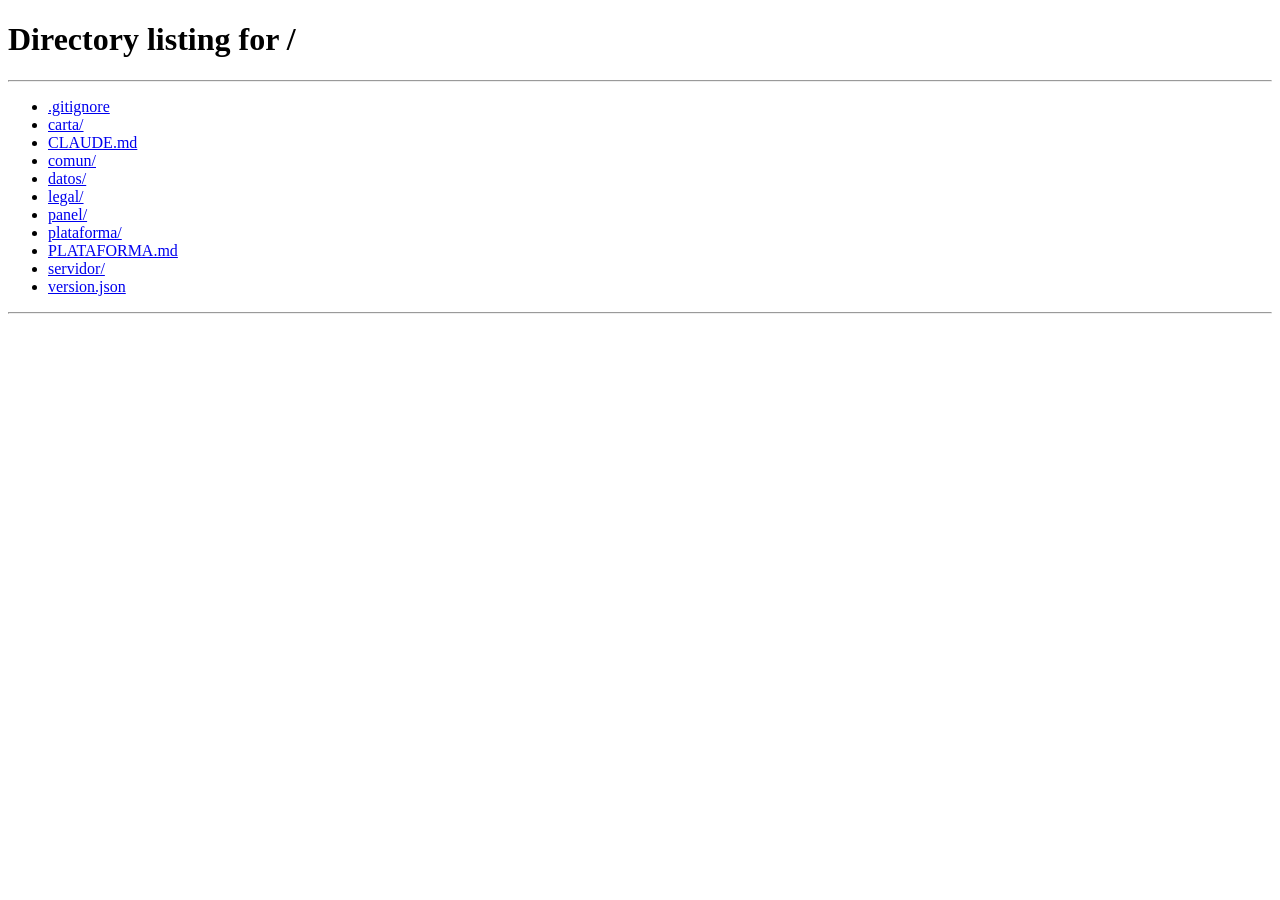
==== carta/index.html @ 71f80a1b "Carta v30: otra ronda, alérgenos, lo más pedido, carta según la hora, bienvenida y raciones Entrega " ====
<!DOCTYPE html>
<html lang="es">
<head>
<meta charset="UTF-8">
<script>
/* Sin el nombre del bar en el enlace (?bar=…) no se abre ninguna carta: se va a la página de MultiBar ("escanea el QR de tu mesa"). */
(function(){ try { var b = (new URLSearchParams(location.search).get('bar') || '').trim().toLowerCase();
  if(!/^[a-z0-9][a-z0-9-]{1,39}$/.test(b)) location.replace('../'); } catch(e) {} })();
</script>
<script>
/* Siempre la última versión: GitHub Pages deja la página guardada en el
   móvil hasta ~10 min. Al abrir, se pregunta (sin caché) qué versión hay
   publicada en version.json; si es más nueva que esta, se recarga sola
   con ?v=N (otra dirección, así que llega la nueva). Al publicar una
   versión: subir VERSION_WEB aquí, en carta/ y panel/, los ?v= de los
   archivos y el número de version.json. */
var VERSION_WEB = 30;
(function(){ try {
  fetch('../version.json?t=' + Date.now(), { cache: 'no-store' })
    .then(function(r){ return r.ok ? r.json() : null; })
    .then(function(j){
      if(!j || !(Number(j.version) > VERSION_WEB)) return;
      var u = new URL(location.href);
      if(u.searchParams.get('v') === String(j.version)) return; // ya se intentó: no dar vueltas
      u.searchParams.set('v', String(j.version));
      location.replace(u.href);
    }).catch(function(){ /* sin conexión: se sigue con esta */ });
} catch(e) {} })();
</script>
<meta name="viewport" content="width=device-width, initial-scale=1.0, maximum-scale=1">
<meta name="theme-color" content="#22262E" data-bar>
<meta name="apple-mobile-web-app-capable" content="yes">
<meta name="mobile-web-app-capable" content="yes">
<meta name="apple-mobile-web-app-status-bar-style" content="default">
<meta name="apple-mobile-web-app-title" content="Carta" data-bar>

<!-- Aspecto del bar (colores, fuentes, logo, icono y textos): sale de sus
     ajustes en la base (ver comun/aspecto.js). Se pinta ya con lo que se
     recordó la última vez; si es la primera, la carta espera a saberlo
     para no enseñar un momento colores que no son del bar. El icono y el
     nombre para instalar la carta en el móvil también son de cada bar. -->
<script src="../comun/aspecto.js?v=30"></script>
<script>
(function(){
  var info = null;
  try { var b = (new URLSearchParams(location.search).get('bar') || '').trim().toLowerCase(); info = JSON.parse(localStorage.getItem('bar.' + b)); } catch(e) {}
  if(info && info.nombre && info._v === 2) Aspecto.aplicar(info, { instalable: true }); else Aspecto.esperar();
})();
</script>

<title>Carta digital</title>
<link rel="stylesheet" href="../comun/estilos.css?v=30">
<link rel="stylesheet" href="carta.css?v=30">
</head>
<body>

<div class="paper">
  <div class="sticky-top">
    <div class="ticket-head">
      <!-- Nombre y subtítulo del bar: los pone carta.js con lo que dice la base -->
      <img class="bar-logo" id="barLogo" data-logo-bar alt="" hidden>
      <div class="store" id="barNombre" data-nombre-bar>&nbsp;</div>
      <div class="head-extra">
        <p class="hero-line">&nbsp;</p>
      </div>
    </div>

    <div class="cat-tabs-wrap">
      <div class="cat-tabs" id="catTabs"></div>
    </div>
  </div>

  <div id="menu"></div>

  <footer>
    <!-- Líneas del pie de cada bar (ajustes.pie en la base) -->
    <div id="barPie"></div>
    <div class="legal-enlace" id="legalEnlace" hidden><a id="legalLink" href="../legal/">Aviso legal y privacidad</a></div>
    <div class="version">Carta v30</div>
    <div class="firma"><a href="https://www.autonomialab.es" target="_blank" rel="noopener">Carta digital por <b>autonomIA Lab</b></a></div>
  </footer>
</div>

<div class="photo-modal" id="photoModal"><div class="photo-card" id="photoCard"></div></div>

<div class="fixed-bottom">
  <button class="top-send" id="bottomSendBtn">Enviar pedido a barra</button>
  <div class="dock">
    <div class="dock-inner">
      <div>
        <div class="lbl" id="cartCountLbl">0 líneas</div>
        <div class="amt" id="cartTotalLbl">0,00€</div>
      </div>
      <!-- «Llamar al camarero» / «Pedir la cuenta» (opción del bar avisos_mesa, solo con el QR de la mesa) -->
      <button class="llamar" id="llamarBtn" type="button" hidden aria-label="Llamar al camarero o pedir la cuenta"><svg viewBox="0 0 24 24" width="20" height="20" aria-hidden="true"><path d="M6 16V11a6 6 0 0 1 12 0v5l1.5 2h-15zM10 20a2 2 0 0 0 4 0" fill="none" stroke="currentColor" stroke-width="1.9" stroke-linecap="round" stroke-linejoin="round"/></svg><span>CAMARERO</span></button>
      <button class="cta" id="openCartBtn">VER TIQUE</button>
    </div>
  </div>
</div>

<div class="overlay" id="overlay"></div>

<div class="panel" id="panel">
  <div class="panel-head">
    <h2 id="txtTuTique">TU TIQUE</h2>
    <button class="panel-close" id="closePanelBtn">✕</button>
  </div>
  <div class="panel-body" id="panelBody"></div>
  <div class="panel-foot">
    <div class="barcode"></div>
    <div class="total-row"><span id="txtTotal">TOTAL CUENTA</span><span class="amt" id="panelTotal">0,00 €</span></div>
    <button class="send-btn" id="sendBtn">ENVIAR PEDIDO A BARRA</button>
    <!-- El mismo «CAMARERO» de la barra de abajo, también dentro del tique (v20) -->
    <button class="llamar-tique" id="llamarTiqueBtn" type="button" hidden aria-label="Llamar al camarero o pedir la cuenta"><svg viewBox="0 0 24 24" width="18" height="18" aria-hidden="true"><path d="M6 16V11a6 6 0 0 1 12 0v5l1.5 2h-15zM10 20a2 2 0 0 0 4 0" fill="none" stroke="currentColor" stroke-width="1.9" stroke-linecap="round" stroke-linejoin="round"/></svg><span>CAMARERO</span></button>
    <p class="note">El pago se hace en la barra, al recoger o al terminar la fiesta.</p>
    <p class="pie-tique" id="pieTique"></p>
  </div>
</div>

<div class="confirm" id="llamarHoja">
  <div class="confirm-card hoja-llamar">
    <div class="stamp-mark">¿QUÉ NECESITAS?</div>
    <button type="button" class="ll-op" data-tipo="camarero">Llamar al camarero</button>
    <button type="button" class="ll-op" data-tipo="cuenta">Pedir la cuenta</button>
    <button type="button" class="ll-cancelar" id="llamarCancelar">Cancelar</button>
  </div>
</div>

<div class="confirm" id="confirm">
  <div class="confirm-card">
    <div class="stamp-mark">PEDIDO ENVIADO</div>
    <p id="confirmText">Va para la barra. Pide otra ronda cuando quieras.</p>
    <button id="confirmClose">Vale</button>
  </div>
</div>

<script src="../comun/datos.js?v=30"></script>
<script src="carta.js?v=30"></script>
</body>
</html>
---- carta/carta.css ----
/* Estilos propios de la carta. Los colores y fuentes comunes están en comun/estilos.css. */
:root{
  --paper:#F7F3E7;
  --paper-2:#EFEADA;
  --ink:#1B1A17;
  --ink-soft:rgba(27,26,23,0.55);
  --stamp:#3E7D5A;
  --stamp-dark:#2F6146;
  --warn:#B0342A;
  --line: rgba(27,26,23,0.22);
  --radius:0px;
}
*{box-sizing:border-box; -webkit-tap-highlight-color:transparent;}
html,body{margin:0;padding:0; overflow-x:hidden;}

body{
  background:var(--paper);
  color:var(--ink);
  font-family:'Space Mono', monospace;
  -webkit-font-smoothing:antialiased;
  padding-bottom:116px;
  overflow-x:hidden;
}
h1,h2{font-family:'Space Mono', monospace; font-weight:700; color:var(--ink); letter-spacing:0.01em;}

.paper{ background:var(--paper); }

/* ---------- STICKY TOP (header + category tabs move as one, naturally full-width) ---------- */
.sticky-top{
  position:fixed; top:0; left:0; right:0; z-index:40;
  width:100%;
  background:var(--paper);
  box-shadow:0 4px 10px rgba(27,26,23,0.08);
}

/* ---------- HEADER ---------- */
.ticket-head{ text-align:center; padding:16px 22px 14px; border-bottom:1px dashed var(--line); }
.ticket-head .store{ font-size:21px; font-weight:700; letter-spacing:0.04em; }
.ticket-head .addr{ font-size:11px; color:var(--ink-soft); margin-top:4px; }
.head-extra{ max-height:40px; overflow:hidden; opacity:1; transition:max-height .22s ease, opacity .18s ease; }
    .li-pricerow{ display:flex; align-items:center; }
.ver-btn{ flex:none; margin-right:8px; background:none; border:none; border-bottom:1px dotted var(--ink-soft); color:var(--ink-soft); font-family:'Space Mono',monospace; font-size:10.5px; font-weight:400; padding:2px 1px; cursor:pointer; -webkit-user-select:none; user-select:none; -webkit-touch-callout:none; -webkit-tap-highlight-color:transparent; touch-action:none; }
.ver-btn.on{ color:var(--ink); border-bottom-color:var(--ink); }
.photo-modal{ pointer-events:none; position:fixed; inset:0; z-index:200; background:rgba(0,0,0,0.9); display:none; align-items:center; justify-content:center; padding:20px; }
.photo-modal.open{ display:flex; }
.photo-card{ background:#000; color:#fff; border:none; max-width:420px; width:100%; max-height:90vh; overflow:auto; padding:14px; text-align:center; }
.photo-card img{ width:100%; height:auto; display:block; max-height:60vh; object-fit:contain; background:#000; }
.photo-card .pc-name{ font-weight:700; font-size:15px; margin-top:10px; }
.photo-card .pc-sub{ font-size:12px; color:#bbb; margin-top:3px; }
.photo-card .pc-empty{ padding:40px 10px; font-size:13px; color:#bbb; border:1px dashed #555; }
.photo-card .pc-close{ margin-top:12px; width:100%; background:var(--ink); color:var(--paper); border:none; font-family:'Space Mono',monospace; font-weight:700; font-size:13px; padding:12px; cursor:pointer; }
.hero-line{
  text-align:center; font-size:12px; color:var(--ink-soft); margin:12px 0 0; line-height:1.6;
}
.top-send{
  display:block; width:100%; margin-top:26px;
  background:var(--stamp); color:var(--paper); border:none;
  font-family:'Space Mono',monospace; font-weight:700; font-size:13px;
  padding:14px; cursor:pointer; letter-spacing:0.02em;
}

/* ---------- SECTION DIVIDER (cut here) ---------- */
.cut-divider{
  text-align:center; font-size:11.5px; letter-spacing:0.06em; color:var(--ink-soft);
  margin:26px 0 4px; font-weight:700;
}
.section-sub{ text-align:center; font-size:11px; color:var(--ink-soft); margin:2px 0 14px; }

/* ---------- LINE ITEM ---------- */
.line-item{ display:flex; align-items:center; justify-content:space-between; gap:10px; padding:11px 0; }
.li-main{ display:flex; flex-direction:column; gap:3px; min-width:0; }
.li-name-row{ display:flex; align-items:baseline; gap:6px; }
.li-star{ color:var(--stamp); font-size:11px; }
.li-name{ font-size:14.5px; font-weight:700; }
.li-sub{ font-size:10.5px; color:var(--ink-soft); }
.li-allergens{ font-size:10.5px; color:var(--ink-soft); letter-spacing:0.02em; }
.li-price{ font-size:13.5px; font-weight:700; color:var(--stamp); }
.li-connector{ flex:1; min-width:14px; border-bottom:1px dotted var(--ink-soft); margin:0 8px; transform:translateY(-2px); }
.li-ctrl{ flex:none; }
.note-row{ padding:0 0 10px; }
.note-input{
  width:100%; background:none; border:none; border-bottom:1.5px dashed var(--ink-soft);
  font-family:'Space Mono',monospace; font-size:11.5px; font-style:italic; color:var(--ink);
  padding:4px 2px;
}
.note-input::placeholder{ color:var(--ink-soft); }

.bracket-add{
  background:none; border:1.5px solid var(--stamp); color:var(--stamp);
  font-family:'Space Mono',monospace; font-weight:700; font-size:16px;
  padding:8px 15px; cursor:pointer;
}
.bracket-stepper{ display:none; align-items:center; gap:8px; }
.bracket-stepper .q{
  font-size:15px; font-weight:700; min-width:14px; text-align:center;
}
.bracket-stepper .btn-pair{ display:flex; border:1.5px solid var(--stamp); }
.bracket-stepper .btn-pair button{
  width:32px; height:34px; border:none; background:var(--paper-2); color:var(--ink);
  font-family:'Space Mono',monospace; font-size:18px; font-weight:700; cursor:pointer;
  display:flex; align-items:center; justify-content:center;
}
.bracket-stepper .btn-pair button.plus{ background:var(--stamp); color:var(--paper); }

/* ---------- SPECIALS ---------- */
.specials-wrap{ padding-top:4px; }

/* ---------- CATEGORY TABS (single horizontal scroll strip) ---------- */
.cat-tabs-wrap{
  background:var(--paper-2);
}
.cat-tabs{
  display:flex; overflow-x:auto; scrollbar-width:none;
  padding:0 10px;
}
.cat-tabs::-webkit-scrollbar{ display:none; }
.cat-tab{
  flex:none; background:none; border:none; cursor:pointer;
  font-family:'Space Mono',monospace; font-size:12px; font-weight:700; color:var(--ink);
  padding:15px 14px; white-space:nowrap;
  border-right:1px solid rgba(27,26,23,0.18);
  letter-spacing:0.02em;
  display:flex; align-items:center; gap:6px;
}
.cat-tab:last-child{ border-right:none; }
.cat-tab.active{ background:var(--ink); color:var(--paper); }
.tab-badge{
  display:none; align-items:center; justify-content:center;
  min-width:16px; height:16px; padding:0 4px; border-radius:100px;
  background:var(--stamp); color:var(--paper);
  font-size:10px; font-weight:700;
}
.cat-tab.active .tab-badge{ background:var(--paper); color:var(--ink); }

.cat-panel{ display:none; padding:14px 0 4px; }
.cat-panel.active{ display:block; }

#menu{ padding:0 22px; }
footer{ text-align:center; padding:30px 22px 16px; color:var(--ink-soft); font-size:10.5px; line-height:1.9; }
.allergen-legend{ letter-spacing:0.01em; }

/* ---------- FIXED BOTTOM (send + dock, stacked) ---------- */
.fixed-bottom{
  position:fixed; left:0; right:0; bottom:0; z-index:60;
  display:flex; flex-direction:column;
}
.fixed-bottom .top-send{
  margin:0; border-top:1px solid var(--paper); box-shadow:0 -10px 24px rgba(0,0,0,0.2);
}
.dock{ background:var(--paper-2); }
.dock-inner{
  padding:12px 20px 16px;
  display:flex; align-items:center; justify-content:space-between;
}
.dock .lbl{ font-size:10.5px; color:var(--ink-soft); }
.dock .amt{ font-size:19px; font-weight:700; color:var(--ink); }
.dock .cta{
  background:var(--stamp); color:var(--paper); border:none;
  font-family:'Space Mono',monospace; font-weight:700; font-size:12.5px;
  padding:11px 16px; cursor:pointer;
}

/* ---------- PANEL (full ticket) ---------- */
.overlay{
  position:fixed; inset:0; background:rgba(10,9,7,0.6);
  z-index:80; opacity:0; pointer-events:none; transition:opacity .25s ease;
}
.overlay.show{opacity:1; pointer-events:auto;}
.panel{
  position:fixed; left:0; right:0; bottom:0; z-index:90;
  background:var(--paper);
  max-height:84vh;
  display:flex; flex-direction:column;
  transform:translateY(105%);
  transition:transform .35s cubic-bezier(.2,.9,.25,1);
  box-shadow:0 -10px 40px rgba(0,0,0,0.5);
}
.panel.show{transform:translateY(0);}
.panel-head{
  text-align:center; padding:16px 22px 10px; border-bottom:1px solid var(--line); position:relative;
}
.panel-head h2{ font-size:16px; margin:0; letter-spacing:0.04em; }
.panel-close{
  position:absolute; right:18px; top:14px;
  border:1px solid var(--ink); background:none; width:26px; height:26px;
  font-size:13px; cursor:pointer; color:var(--ink);
}
.panel-body{ padding:10px 22px 6px; overflow-y:auto; flex:1; }
.cart-empty{ text-align:center; padding:30px 10px; color:var(--ink-soft); font-size:12.5px; line-height:1.7; }
.cart-row{ display:flex; align-items:center; justify-content:space-between; gap:10px; padding:8px 0; border-bottom:1px dotted var(--line); }
.cart-row .cr-main{ display:flex; flex-direction:column; gap:2px; flex:1; min-width:0; }
.cart-row .cr-name-row{ display:flex; align-items:baseline; gap:6px; }
.cart-row .cr-name{ font-size:13px; font-weight:700; white-space:nowrap; }
.cart-row .cr-dots{ flex:1; border-bottom:1px dotted var(--ink-soft); margin:0 4px; transform:translateY(-3px); }
.cart-row .cr-price{ font-size:13px; font-weight:700; white-space:nowrap; }
.cart-row .cr-note{ font-size:11px; color:var(--ink-soft); font-style:italic; }

/* ---------- ROUND HISTORY ---------- */
.round-divider{ border:none; border-top:1px solid #D8D3C4; margin:16px 0; }
.round-label{
  display:flex; align-items:center; justify-content:space-between;
  font-size:10.5px; font-weight:700; letter-spacing:0.05em; color:var(--ink-soft);
  margin-bottom:6px;
}
.round-label.current{ color:var(--stamp); }
.round-label.editable{ color:var(--stamp); }
.cart-row.past{ opacity:0.5; }
.cart-row.past .cr-name, .cart-row.past .cr-price{ color:var(--ink-soft); font-weight:400; }
.cr-stepper{ flex:none; display:flex; gap:0; border:1.5px solid var(--stamp); }
.cr-stepper button{
  width:30px; height:32px; border:none; background:var(--paper-2); color:var(--ink);
  font-family:'Space Mono',monospace; font-size:16px; font-weight:700; cursor:pointer;
}
.cr-stepper button:disabled{ opacity:0.35; cursor:default; }
.cr-stepper button.plus{ background:var(--stamp); color:var(--paper); }

.barcode{
  height:34px; margin:16px 0 6px;
  background:repeating-linear-gradient(90deg, var(--ink) 0 2px, transparent 2px 5px, var(--ink) 5px 6px, transparent 6px 10px);
  opacity:0.85;
}
.panel-foot{ padding:6px 22px 22px; border-top:1px dashed var(--line); }
.total-row{ display:flex; justify-content:space-between; align-items:baseline; margin:14px 0; font-size:14px; font-weight:700; }
.total-row .amt{ font-size:20px; }
.send-btn{
  width:100%; border:none; background:var(--stamp); color:var(--paper);
  font-family:'Space Mono',monospace; font-weight:700; font-size:14px; padding:15px; cursor:pointer;
  letter-spacing:0.03em;
}
.send-btn:active{ background:var(--stamp-dark); }
.note{ text-align:center; font-size:10.5px; color:var(--ink-soft); margin-top:10px; }

/* ---------- CONFIRM (stamp) ---------- */
.confirm{
  position:fixed; z-index:100; inset:0;
  display:flex; align-items:center; justify-content:center;
  background:rgba(10,9,7,0.68);
  opacity:0; pointer-events:none; transition:opacity .25s ease;
  padding:24px;
}
.confirm.show{opacity:1; pointer-events:auto;}
.confirm-card{
  background:var(--paper); border-radius:2px; padding:34px 24px; text-align:center;
  max-width:300px;
  transform:scale(0.85); transition:transform .3s cubic-bezier(.2,.9,.25,1);
}
.confirm.show .confirm-card{transform:scale(1);}
.stamp-mark{
  display:inline-block; border:3px solid var(--stamp); color:var(--stamp);
  padding:8px 14px; font-weight:700; font-size:15px; letter-spacing:0.03em;
  transform:rotate(-6deg); margin-bottom:16px;
}
.confirm-card p{ margin:0 0 20px; font-size:12.5px; color:var(--ink-soft); line-height:1.6; }
.confirm-card button{
  border:1px solid var(--ink); background:none; color:var(--ink); font-family:'Space Mono',monospace; font-weight:700;
  font-size:12.5px; padding:10px 22px; cursor:pointer;
}

/* ================= TEMA ELEGANTE ================= */
:root{
  --paper:#FAF7F2; --paper-2:#F2EDE4; --ink:#141414; --ink-soft:rgba(20,20,20,0.58);
  --stamp:#141414; --stamp-dark:#000; --gold:#B89A5E; --line:rgba(20,20,20,0.13);
}
*, button, input{ font-family:var(--font-texto) !important; }
.serif, .ticket-head .store, .li-name, .panel-head h2, .cart-row .cr-name{ font-family:'Playfair Display',Georgia,'Times New Roman',serif !important; }
body{ background:var(--paper); color:var(--ink); }
.paper{ background:var(--paper); }

.sticky-top{ background:#111; box-shadow:0 8px 22px rgba(0,0,0,0.18); border-bottom:1px solid var(--gold); }
.ticket-head{ border-bottom:none; padding:18px 22px 10px; }
.ticket-head .store{ color:#FAF7F2; font-weight:600; font-size:23px; letter-spacing:0.34em; padding-left:0.34em; }
.hero-line{ color:var(--gold); font-size:10.5px; font-weight:500; letter-spacing:0.28em; text-transform:uppercase; margin:7px 0 0; }

.cat-tabs-wrap{ background:#111; }
.cat-tabs{ padding:0 8px; border-top:1px solid rgba(250,247,242,0.12); }
.cat-tab{ border-right:none !important; background:none; color:rgba(250,247,242,0.6); font-size:11.5px; font-weight:500; letter-spacing:0.16em; text-transform:uppercase; padding:14px 13px 12px; border-bottom:2px solid transparent; }
.cat-tab.active{ background:none; color:#FAF7F2; border-bottom-color:var(--gold); }
.tab-badge{ background:var(--gold); color:#111; font-weight:600; }
.cat-tab.active .tab-badge{ background:var(--gold); color:#111; }

#menu{ padding:0 24px; }
.cat-panel{ padding:10px 0 4px; }
.line-item{ padding:18px 0; border-bottom:1px solid var(--line); gap:14px; }
.li-connector{ display:none; }
.li-main{ flex:1; gap:6px; }
.li-name-row{ flex-wrap:wrap; align-items:baseline; gap:3px 8px; }
.li-name{ font-size:18px; font-weight:600; letter-spacing:0.005em; line-height:1.25; }
.li-star{ color:var(--gold); font-size:12px; }
.li-sub{ font-size:11.5px; color:var(--ink-soft); letter-spacing:0.02em; }
.li-allergens{ font-size:10.5px; color:var(--ink-soft); }
.li-pricerow{ gap:14px; align-items:baseline; }
.li-price{ font-size:14px; font-weight:500; color:var(--ink); letter-spacing:0.03em; font-variant-numeric:tabular-nums; }
.ver-btn{ order:2; margin:0; color:var(--ink-soft); border-bottom:1px solid var(--line); font-size:10.5px; letter-spacing:0.14em; text-transform:uppercase; font-weight:500; }
.ver-btn.on{ color:var(--ink); border-bottom-color:var(--gold); }

.bracket-add{ width:38px; height:38px; padding:0; border:1px solid var(--ink); background:transparent; color:var(--ink); border-radius:50%; font-size:20px; font-weight:400; display:flex; align-items:center; justify-content:center; line-height:1; }
.bracket-add:active{ background:var(--ink); color:var(--paper); }
.bracket-stepper{ gap:12px; }
.bracket-stepper .q{ font-size:15px; font-weight:600; min-width:16px; }
.bracket-stepper .btn-pair{ border:1px solid var(--ink); border-radius:999px; overflow:hidden; }
.bracket-stepper .btn-pair button{ width:36px; height:36px; background:transparent; color:var(--ink); font-size:18px; font-weight:400; }
.bracket-stepper .btn-pair button.plus{ background:var(--ink); color:var(--paper); }
.note-input{ border-bottom:1px solid var(--line); font-style:normal; font-size:12.5px; }

.fixed-bottom .top-send{ background:#111; color:#FAF7F2; border:none; border-top:1px solid var(--gold); font-size:11.5px; font-weight:500; letter-spacing:0.24em; text-transform:uppercase; padding:16px; box-shadow:0 -10px 24px rgba(0,0,0,0.16); }
.dock{ background:var(--paper); border-top:none; }
.dock .lbl{ font-size:10.5px; letter-spacing:0.14em; text-transform:uppercase; }
.dock .amt{ font-family:'Playfair Display',Georgia,serif !important; font-size:21px; font-weight:600; }
.dock .cta{ background:transparent; color:var(--ink); border:1px solid var(--ink); border-radius:999px; font-size:11px; font-weight:600; letter-spacing:0.16em; text-transform:uppercase; padding:11px 20px; }

.overlay, .confirm{ background:rgba(10,10,10,0.6); }
.panel{ background:var(--paper); border-radius:20px 20px 0 0; }
.panel-head{ border-bottom:1px solid var(--line); padding-top:20px; }
.panel-head h2{ font-size:18px; font-weight:600; letter-spacing:0.22em; text-transform:uppercase; }
.panel-close{ border:1px solid var(--ink); border-radius:50%; background:none; }
.cart-row{ border-bottom:1px solid var(--line); padding:12px 0; }
.cart-row .cr-name{ font-size:15px; font-weight:600; }
.cart-row .cr-dots{ display:none; }
.cart-row .cr-main{ gap:3px; }
.cart-row .cr-name-row{ justify-content:space-between; }
.cart-row .cr-price{ font-size:13.5px; font-weight:500; }
.round-divider{ border-top:1px solid var(--line); }
.round-label{ font-size:10.5px; font-weight:600; letter-spacing:0.2em; text-transform:uppercase; }
.round-label.current, .round-label.editable{ color:var(--gold); }
.cr-stepper{ border:1px solid var(--ink); border-radius:999px; overflow:hidden; }
.cr-stepper button{ background:transparent; color:var(--ink); }
.cr-stepper button.plus{ background:var(--ink); color:var(--paper); }
.barcode{ display:none; }
.panel-foot{ border-top:1px solid var(--line); }
.total-row{ font-size:11.5px; letter-spacing:0.18em; text-transform:uppercase; }
.total-row .amt{ font-family:'Playfair Display',Georgia,serif !important; font-size:24px; letter-spacing:0; text-transform:none; }
.send-btn{ background:#111; color:#FAF7F2; border-radius:0; font-size:12px; font-weight:500; letter-spacing:0.24em; text-transform:uppercase; padding:17px; }
.send-btn:active{ background:#000; }
.confirm-card{ background:var(--paper); border-radius:4px; border:1px solid var(--gold); }
.stamp-mark{ border:1px solid var(--gold); color:var(--ink); font-family:'Playfair Display',Georgia,serif !important; font-weight:600; letter-spacing:0.14em; text-transform:uppercase; font-size:14px; }
.photo-card{ border:1px solid var(--gold); border-radius:4px; }
.photo-card .pc-name{ font-family:'Playfair Display',Georgia,serif !important; font-size:19px; font-weight:600; }
.prev-toggle{ display:block; margin:16px auto 4px; background:none; border:none; border-bottom:1px solid var(--line); color:var(--ink-soft); font-size:10.5px; letter-spacing:0.16em; text-transform:uppercase; padding:4px 2px; cursor:pointer; }
footer{ padding:34px 24px 20px; font-size:10.5px; letter-spacing:0.04em; }

/* ===== Categorías como pestañas de carpeta (submenú) ===== */
.sticky-top{ border-bottom:none; }
.cat-tabs-wrap{ background:#E6DAC1; border-top:1px solid rgba(184,154,94,0.55); }
.cat-tabs{ border-top:none !important; padding:8px 10px 0; gap:4px; align-items:flex-end; }
.cat-tab{ color:rgba(20,20,20,0.62); font-size:11px; font-weight:600; letter-spacing:0.14em; padding:12px 14px 11px; border-radius:10px 10px 0 0; border-bottom:none !important; background:transparent; position:relative; }
.cat-tab .tab-badge{ background:#141414; color:#FAF7F2; }
.cat-tab.active{ background:var(--paper); color:#141414; box-shadow:0 -1px 0 rgba(184,154,94,0.7) inset; border-top:2px solid var(--gold); padding-top:11px; }
.cat-tab.active .tab-badge{ background:var(--gold); color:#111; }
.cat-tab:not(.active):active{ background:rgba(255,255,255,0.35); }

.cat-head{ display:flex; align-items:baseline; justify-content:space-between; gap:12px; padding:22px 0 14px; border-bottom:1px solid var(--gold); margin-bottom:2px; }
.cat-head h2{ font-family:'Playfair Display',Georgia,serif !important; font-size:24px; font-weight:600; letter-spacing:0.005em; margin:0; color:#141414; }
.cat-head .cat-count{ font-size:10.5px; letter-spacing:0.16em; text-transform:uppercase; color:var(--ink-soft); white-space:nowrap; }
.cat-panel{ padding-top:0 !important; }

/* ===== Ajustes v20: cabecera compacta, legibilidad, icono foto, alérgenos ===== */
:root{ --ink-soft:rgba(20,20,20,0.7); }
.ticket-head{ padding:12px 22px 4px; }
.ticket-head .store{ font-size:19px; letter-spacing:0.32em; padding-left:0.32em; }
.hero-line{ font-size:10px; margin:5px 0 0; letter-spacing:0.24em; }
.hero-line .mesa-tag{ color:var(--sobre-principal-crema, #FAF7F2); font-weight:700; }
.cat-tabs{ padding-top:6px; }
.cat-tab{ padding:10px 13px 9px; }
.cat-tab.active{ padding-top:9px; }
.cat-head{ padding:16px 0 10px; }
.cat-head h2{ font-size:22px; }
.cat-right{ display:flex; align-items:center; gap:10px; }
.cat-head .cat-count{ font-size:11px; }
.al-info{ width:22px; height:22px; border-radius:50%; border:1px solid var(--ink-soft); background:none; color:var(--ink); font-family:'Playfair Display',Georgia,serif !important; font-style:italic; font-size:13px; line-height:1; padding:0; cursor:pointer; }
.al-note{ display:none; font-size:12px; line-height:1.6; color:var(--ink); background:#F2EDE4; padding:9px 12px; margin:10px 0 2px; border-left:2px solid var(--gold); }
.al-note.open{ display:block; }
.line-item{ padding:14px 0; }
.li-sub{ font-size:12.5px; color:rgba(20,20,20,0.72); }
.li-allergens{ font-size:12px; color:rgba(20,20,20,0.75); }
.li-price{ font-size:14.5px; }
.ver-btn{ display:inline-flex; align-items:center; gap:5px; font-size:11px; color:rgba(var(--ink-rgb, 20,20,20),0.75); border-bottom:none; border:1px solid rgba(var(--ink-rgb, 20,20,20),0.28); border-radius:999px; padding:4px 9px 4px 8px; }
.ver-btn.on{ background:var(--ink); color:var(--paper); border-color:var(--ink); }
.li-pricerow{ gap:12px; align-items:center; }


/* ===== v21: sin título de sección ni recuento; solo la "i" de alérgenos ===== */
.cat-head{ justify-content:flex-end; padding:10px 0 2px; border-bottom:none; margin-bottom:0; }
.cat-head h2, .cat-head .cat-count{ display:none; }
.al-note{ margin-top:6px; }
.cat-panel .line-item:first-of-type{ border-top:none; }

/* ===== v23: barra inactiva = solo una línea negra ===== */
.fixed-bottom .top-send{ transition:padding .2s ease, font-size .2s ease; overflow:hidden; line-height:1.3; }
.fixed-bottom .top-send.idle{ padding:0 !important; height:2px; min-height:0; font-size:0 !important; border-top:none !important; box-shadow:none !important; background:#111; }

/* ===== La Mar de Gambas ===== */
.li-connector, .al-info, .al-note, .top-send, .send-btn, .panel-foot .note{ display:none !important; }
.cat-head{ display:none !important; }
.li-sublab{ font-family:var(--font-texto); font-size:14.5px; color:var(--ink); }
.vgroup{ border-bottom:1px solid var(--line); padding-bottom:6px; }
.vgroup > .vhead{ padding:14px 0 2px; }
.vgroup > .vhead .li-name{ font-family:var(--font-titulos); font-weight:600; font-size:19px; }
.vgroup > .vhead .li-sub{ display:block; margin-top:2px; }
.vgroup .line-item{ border:none !important; padding:6px 0; }
.vgroup .li-main{ flex-direction:row !important; align-items:baseline; gap:14px !important; flex-wrap:wrap; }
.vgroup .li-pricerow{ margin-left:auto; padding-right:10px; }
.vgroup .li-name-row{ min-width:92px; }
.sec-cap{ font-family:var(--font-texto); font-size:11px; letter-spacing:.16em; text-transform:uppercase; color:var(--gold); font-weight:600; padding:18px 0 0; }
.sec-cap:first-child, .size-toggle + .sec-cap{ padding-top:8px; }

/* ===== v5: colores del local (azul marino + naranja) =====
   Desde la Fase C (carta v12) estos valores son solo los de reserva: cada
   bar pone los suyos (comun/aspecto.js, ajustes.aspecto en la base). Los
   colores y fuentes de aquí abajo van siempre con var(--…), nunca fijos. */
:root{ --navy:#14295E; --navy-2:#0E1F4D; --orange:#F08A3E; --orange-d:#D9722A; --paper:#FFFFFF; --paper-2:#F3F6FB;
       --ink:#0F1E45; --ink-soft:rgba(15,30,69,.64); --stamp:#F08A3E; --line:rgba(15,30,69,.11); --gold:#F08A3E;
       --sobre-principal:#FFFFFF; --sobre-acento:#FFFFFF; }
html,body{ background:var(--paper); }
body{ font-family:var(--font-texto); color:var(--ink); }
.sticky-top{ background:var(--navy) !important; border-bottom:0 !important; box-shadow:0 6px 18px rgba(10,20,55,.28) !important; }
.ticket-head{ padding:16px 22px 10px !important; }
.ticket-head .store{ font-family:var(--font-titulos) !important; font-weight:700 !important; font-size:27px !important; letter-spacing:.07em !important; color:var(--sobre-principal) !important; padding-left:0 !important; }
.hero-line{ font-family:var(--font-titulos) !important; color:var(--acento-sobre-principal, var(--orange)) !important; font-size:12px !important; font-weight:500 !important; letter-spacing:.24em !important; margin-top:4px !important; }
.cat-tabs-wrap{ background:var(--navy-2) !important; border-top:0 !important; }
.cat-tabs{ padding:0 8px !important; gap:2px !important; align-items:stretch !important; border-top:1px solid rgba(var(--sobre-principal-rgb, 255,255,255),.08) !important; }
.cat-tab{ background:transparent !important; border-radius:0 !important; color:rgba(var(--sobre-principal-rgb, 255,255,255),.68) !important; font-family:var(--font-texto) !important; font-size:12px !important; font-weight:700 !important; letter-spacing:.09em !important; padding:14px 13px 12px !important; border-top:0 !important; border-bottom:3px solid transparent !important; box-shadow:none !important; }
.cat-tab.active{ color:var(--sobre-principal) !important; border-bottom-color:var(--orange) !important; background:rgba(var(--sobre-principal-rgb, 255,255,255),.07) !important; }
.cat-tab .tab-badge, .cat-tab.active .tab-badge{ background:var(--orange) !important; color:var(--sobre-acento) !important; font-weight:700; }
#menu{ padding:0 20px !important; }
.cat-panel{ padding:6px 0 4px !important; }
.line-item{ padding:16px 0 !important; border-bottom:1px solid var(--line) !important; }
.li-name{ font-family:var(--font-texto) !important; font-weight:700 !important; font-size:16.5px !important; line-height:1.25; color:var(--ink) !important; letter-spacing:0 !important; }
.li-sub{ font-size:13px !important; color:var(--ink-soft) !important; line-height:1.35; }
.li-sublab{ font-family:var(--font-texto) !important; font-size:14.5px !important; font-weight:600; color:var(--ink) !important; }
.li-price{ font-family:var(--font-texto) !important; font-size:16px !important; font-weight:700 !important; color:var(--navy-texto, var(--navy)) !important; letter-spacing:0 !important; font-variant-numeric:tabular-nums; }
.sec-cap{ font-family:var(--font-titulos) !important; font-size:21px !important; font-weight:600 !important; letter-spacing:.05em !important; color:var(--navy-texto, var(--navy)) !important; text-transform:uppercase !important; padding:26px 0 10px !important; position:relative; border-bottom:1px solid var(--line); }
.sec-cap::after{ content:""; position:absolute; left:0; bottom:-1px; width:44px; height:3px; background:var(--orange); }
.cat-panel .sec-cap:first-child{ padding-top:18px !important; }
.vgroup{ border-bottom:1px solid var(--line) !important; padding-bottom:6px !important; }
.vgroup > .vhead{ padding:16px 0 2px !important; }
.vgroup > .vhead .li-name{ font-size:16.5px !important; }
.vgroup .line-item{ padding:7px 0 !important; border:0 !important; }
.vgroup .li-main{ align-items:center !important; }
.bracket-add{ width:42px !important; height:42px !important; border:0 !important; background:var(--orange) !important; color:var(--sobre-acento) !important; font-size:26px !important; font-weight:500 !important; border-radius:50% !important; box-shadow:0 2px 6px rgba(var(--acento-rgb, 240,138,62),.35); }
.bracket-add:active{ background:var(--orange-d) !important; }
.bracket-stepper .q{ font-size:17px !important; font-weight:700 !important; color:var(--navy-texto, var(--navy)); }
.bracket-stepper .btn-pair{ border:1.5px solid var(--orange) !important; border-radius:999px !important; }
.bracket-stepper .btn-pair button{ width:40px !important; height:40px !important; color:var(--acento-texto, var(--orange)) !important; background:transparent !important; font-size:22px !important; font-weight:600 !important; }
.bracket-stepper .btn-pair button.plus{ background:var(--orange) !important; color:var(--sobre-acento) !important; }
.note-input{ font-family:var(--font-texto) !important; font-size:14px !important; }
.fixed-bottom{ background:transparent !important; }
.dock{ background:var(--navy) !important; border-top:0 !important; box-shadow:0 -8px 24px rgba(10,20,55,.25); }
.dock-inner{ padding:12px 20px 16px !important; }
.dock .lbl{ color:rgba(var(--sobre-principal-rgb, 255,255,255),.7) !important; font-size:11px !important; letter-spacing:.12em !important; }
.dock .amt{ font-family:var(--font-titulos) !important; color:var(--sobre-principal) !important; font-size:25px !important; font-weight:600 !important; }
.dock .cta{ background:var(--orange) !important; color:var(--sobre-acento) !important; border:0 !important; border-radius:12px !important; font-family:var(--font-texto) !important; font-weight:700 !important; font-size:13px !important; letter-spacing:.1em !important; padding:15px 24px !important; }
.dock .cta:active{ background:var(--orange-d) !important; }
.panel{ background:var(--paper) !important; border-radius:22px 22px 0 0 !important; }
.panel-head{ border-bottom:1px solid var(--line) !important; }
.panel-head h2{ font-family:var(--font-titulos) !important; color:var(--navy-texto, var(--navy)) !important; font-size:21px !important; font-weight:600 !important; letter-spacing:.1em !important; }
.panel-close{ border:1.5px solid var(--navy-texto, var(--navy)) !important; color:var(--navy-texto, var(--navy)) !important; }
.panel-foot{ border-top:1px solid var(--line) !important; }
.panel-foot .barcode{ display:none !important; }
.total-row{ color:var(--navy-texto, var(--navy)); }
.total-row .amt{ font-family:var(--font-titulos) !important; color:var(--navy-texto, var(--navy)) !important; font-size:26px !important; }
footer{ color:var(--ink-soft) !important; font-size:12px !important; padding-bottom:30px !important; }
body{ padding-bottom:110px !important; }
.cart-row .cr-name, .photo-card .pc-name{ font-family:var(--font-texto) !important; font-weight:600 !important; font-size:14.5px !important; color:var(--ink); min-width:0; overflow-wrap:anywhere; }
.cart-row{ gap:12px; } .cart-row .cr-name{ flex:1; }
.cart-row > *:last-child{ flex:none; white-space:nowrap; }
.stamp-mark{ font-family:var(--font-titulos) !important; color:var(--navy-texto, var(--navy)) !important; border-color:var(--orange) !important; }

/* ===== v6: pedidos desde la mesa (Fase 5) =====
   Sin QR válido (modo "solo mirar") los botones de enviar siguen ocultos y
   el tique se enseña al camarero. Con QR de mesa el body lleva .modo-pedir. */
body.modo-pedir .top-send, body.modo-pedir .send-btn{ display:block !important; }
.fixed-bottom .top-send{ background:var(--orange) !important; color:var(--sobre-acento) !important; border:0 !important; box-shadow:0 -6px 16px rgba(10,20,55,.18) !important; font-family:var(--font-texto) !important; font-size:13px !important; font-weight:700 !important; letter-spacing:.14em !important; padding:15px !important; cursor:pointer; }
.fixed-bottom .top-send:active{ background:var(--orange-d) !important; }
.fixed-bottom .top-send.idle{ background:var(--navy) !important; }
.send-btn{ background:var(--orange) !important; color:var(--sobre-acento) !important; border-radius:12px !important; font-family:var(--font-texto) !important; font-size:14px !important; font-weight:700 !important; letter-spacing:.1em !important; padding:16px !important; }
.send-btn:active{ background:var(--orange-d) !important; }
.send-btn:disabled, .fixed-bottom .top-send:disabled{ opacity:.65; cursor:default; }

/* Estado de cada pedido en el tique */
.round-label{ font-family:var(--font-texto) !important; font-size:11.5px !important; font-weight:700 !important; letter-spacing:.1em !important; color:var(--ink-soft) !important; gap:10px; flex-wrap:wrap; }
.round-label.current{ color:#C25E14 !important; }
.round-label.est-enviado{ color:#C25E14 !important; }
.round-label.est-prep{ color:#2556A3 !important; }
.round-label.est-servido{ color:#2E7D4F !important; }
.round-label .cuenta{ font-weight:500; letter-spacing:.02em; color:var(--ink-soft); font-variant-numeric:tabular-nums; }
.cart-row.quitado .cr-name, .cart-row.quitado .cr-price{ color:rgba(var(--ink-rgb, 15,30,69),.35) !important; font-weight:400 !important; text-decoration:line-through; }
.cr-stepper{ border:1.5px solid var(--orange) !important; border-radius:999px !important; overflow:hidden; }
.cr-stepper button{ width:38px !important; height:36px !important; background:var(--paper) !important; color:var(--acento-texto, var(--orange)) !important; font-family:var(--font-texto) !important; font-size:20px !important; }
.cr-stepper button.plus{ background:var(--orange) !important; color:var(--sobre-acento) !important; }
.cart-row .cr-main, .cart-row .cr-name-row{ min-width:0; }
.cart-row .cr-name{ white-space:normal !important; }
.panel-body.ocupado .cr-stepper{ opacity:.45; pointer-events:none; }

/* Agotados (los marca la barra desde el panel) */
.line-item.agotado .li-name, .line-item.agotado .li-sublab, .line-item.agotado .li-sub, .line-item.agotado .li-price{ color:rgba(var(--ink-rgb, 15,30,69),.38) !important; }
.li-agotado{ display:none; font-family:var(--font-texto); font-size:11px; font-weight:700; letter-spacing:.1em; text-transform:uppercase; color:rgba(var(--ink-rgb, 15,30,69),.55); border:1px solid rgba(var(--ink-rgb, 15,30,69),.2); border-radius:999px; padding:6px 10px; white-space:nowrap; }

/* Avisos (pedido enviado, errores) */
.confirm-card p{ font-size:14px !important; color:var(--ink) !important; }
.confirm-card button{ background:var(--orange) !important; color:var(--sobre-acento) !important; border:0 !important; border-radius:12px !important; font-family:var(--font-texto) !important; font-size:14px !important; padding:12px 30px !important; }

footer .version{ margin-top:8px; font-size:11px; opacity:.7; letter-spacing:.06em; }

/* Firma de la plataforma (autonomIA Lab), pequeña y discreta debajo del número de versión */
footer .firma{ margin-top:2px; font-size:10.5px; opacity:.6; letter-spacing:.04em; }
footer .firma a{ display:inline-block; padding:6px 8px; color:inherit; text-decoration:none; }
footer .firma b{ font-weight:600; text-decoration:underline; text-underline-offset:2px; }
/* v24 (a petición de Carlos): «autonomIA Lab» en el azul del bar, como en el panel.
   La transparencia pasa solo al «Carta digital por» para no apagar el azul. */
footer .firma{ opacity:1; }
footer .firma a{ color:var(--ink-soft); color:color-mix(in srgb, var(--ink-soft) 60%, transparent); }
footer .firma b{ color:var(--navy); }

/* Enlace al aviso legal y privacidad (v10) */
footer .legal-enlace{ margin-top:10px; }
footer .legal-enlace a{ color:inherit; text-decoration:underline; text-underline-offset:2px; }

/* ===== v12 (Fase C): logo del bar y pie del tique, desde los ajustes del bar ===== */
.bar-logo{ display:block; margin:0 auto 6px; max-width:70%; max-height:56px; width:auto; height:auto; object-fit:contain; }
.bar-logo[hidden], .store[hidden]{ display:none !important; }
.bar-logo:only-child, .ticket-head .bar-logo + .store[hidden]{ margin-bottom:0; }
.panel-foot .pie-tique{ display:block; text-align:center; font-size:12px; margin:8px 0 0; color:var(--ink-soft); }
.panel-foot .pie-tique:empty{ display:none; }
/* Mientras la carta no sabe el aspecto del bar (primera visita), no se enseña. */
html.mb-cargando body{ visibility:hidden; }

/* ===== v15: «Llamar al camarero» / «Pedir la cuenta» (opción del bar avisos_mesa) ===== */
.dock .llamar{ display:flex; flex-direction:column; align-items:center; gap:2px; margin-left:auto; margin-right:12px; background:transparent; color:var(--sobre-principal); border:1.5px solid rgba(var(--sobre-principal-rgb, 255,255,255),.45); border-radius:12px; padding:7px 10px; font-family:var(--font-texto) !important; font-size:9.5px; font-weight:700; letter-spacing:.08em; cursor:pointer; }
.dock .llamar:active{ background:rgba(var(--sobre-principal-rgb, 255,255,255),.12); }
.dock .llamar[hidden]{ display:none !important; }
.hoja-llamar{ display:flex; flex-direction:column; gap:10px; min-width:260px; }
.hoja-llamar .stamp-mark{ align-self:center; }
.hoja-llamar .ll-op{ width:100%; font-size:15px !important; padding:15px !important; }
.hoja-llamar .ll-cancelar{ width:100%; background:transparent !important; color:var(--ink) !important; border:1px solid var(--line) !important; }
.hoja-llamar [hidden]{ display:none !important; }

/* «CAMARERO» dentro del tique (v20): mismo aviso que el de la barra de abajo,
   como botón secundario debajo de «Enviar pedido» */
.panel-foot .llamar-tique{ display:flex; align-items:center; justify-content:center; gap:8px; width:100%; margin-top:10px; padding:13px; background:transparent; color:var(--navy); border:1.5px solid var(--navy); border-radius:12px; font-family:var(--font-texto) !important; font-size:13px; font-weight:700; letter-spacing:.1em; cursor:pointer; }
.panel-foot .llamar-tique:active{ background:rgba(0,0,0,.06); }
.panel-foot .llamar-tique[hidden]{ display:none !important; }

/* Tique (v21): el precio siempre al final del renglón, alineado a la derecha.
   Sin − / + la parte del nombre ocupa todo el ancho (antes, al ser el último
   hijo, se quedaba estrecha y el precio salía pegado al nombre); con − / + el
   precio se pone después de los botones (carta.js). */
.cart-row > .cr-main:last-child{ flex:1 1 auto; white-space:normal; }
.cart-row > .cr-main:last-child .cr-name-row{ justify-content:space-between; }
.cart-row > .cr-price{ min-width:52px; text-align:right; }

/* ---------------- Recomendados y carta por horario (v25) ---------------- */
/* Etiqueta del producto: Plato del día (color principal), Recomendado (acento), Nuevo (borde) */
.li-marca{ display:inline-block; flex:none; font-family:var(--font-texto) !important; font-size:9.5px; font-weight:700; letter-spacing:.08em; text-transform:uppercase; line-height:1; padding:4px 7px; border-radius:999px; margin-right:6px; vertical-align:2px; white-space:nowrap; }
.li-marca.marca-del_dia{ background:var(--navy); color:var(--sobre-principal, #fff); }
.li-marca.marca-recomendado{ background:var(--orange); color:var(--sobre-acento, #fff); }
.li-marca.marca-nuevo{ background:transparent; color:var(--acento-texto, var(--orange)); border:1.5px solid var(--orange); padding:3px 6px; }
/* Pestaña «Recomendados» delante, con una estrella */
.cat-tab.tab-recomendados .tab-label::before{ content:"★ "; }
/* Cuándo se sirve una pestaña; en gris si ahora no */
.horario-aviso{ font-family:var(--font-texto); font-size:12.5px; line-height:1.4; color:var(--ink-soft); background:var(--fondo-2, rgba(0,0,0,.04)); border-radius:10px; padding:9px 12px; margin:4px 0 10px; }
.horario-aviso.cerrada{ color:var(--ink); border:1px solid var(--line); }
.horario-aviso[hidden]{ display:none !important; }
.cat-tab.fuera .tab-label{ opacity:.45; }

/* ---------------- Fotos de los productos (v26) ---------------- */
/* Miniatura cuadrada a la izquierda, solo en los productos con foto */
.li-foto{ flex:none; width:64px; height:64px; padding:0; border:0; border-radius:12px; overflow:hidden; background:var(--fondo-2, #f1f1f1); cursor:pointer; align-self:center; }
.li-foto img{ width:100%; height:100%; object-fit:cover; display:block; }
.line-item > .li-foto{ margin-right:2px; }
.vgroup > .vhead.con-foto{ display:grid; grid-template-columns:64px 1fr; column-gap:14px; align-items:center; }
.vgroup > .vhead.con-foto .li-foto{ grid-row:1 / span 2; }
/* Ventana con la foto en grande */
.ficha-foto{ position:fixed; inset:0; z-index:210; background:rgba(10,10,10,.72); display:flex; align-items:flex-end; justify-content:center; }
.ficha-foto[hidden]{ display:none !important; }
.ff-caja{ position:relative; width:100%; max-width:480px; max-height:92vh; overflow:auto; background:var(--paper, #fff); border-radius:20px 20px 0 0; padding-bottom:max(18px, env(safe-area-inset-bottom)); }
.ff-img{ display:block; width:100%; aspect-ratio:1 / 1; max-height:52vh; object-fit:cover; background:var(--fondo-2, #f1f1f1); }
.ff-cerrar{ position:absolute; top:12px; right:12px; width:40px; height:40px; border-radius:50%; border:0; background:rgba(255,255,255,.92); color:#111; font-size:18px; line-height:1; cursor:pointer; box-shadow:0 2px 8px rgba(0,0,0,.2); }
.ff-texto{ padding:16px 20px 4px; }
.ff-nombre{ font-family:var(--font-titulos); font-size:22px; font-weight:600; color:var(--ink); line-height:1.2; }
.ff-desc{ font-family:var(--font-texto); font-size:13.5px; color:var(--ink-soft); margin-top:4px; }
.ff-fila{ display:flex; align-items:center; gap:12px; padding:12px 0; border-bottom:1px solid var(--line); font-family:var(--font-texto); }
.ff-fila:last-child{ border-bottom:0; }
.ff-tam{ flex:1; font-size:14px; font-weight:600; color:var(--ink); }
.ff-precio{ font-size:15px; font-weight:700; color:var(--ink); }
.ff-anadir{ flex:none; min-width:112px; min-height:44px; border:0; border-radius:12px; background:var(--orange); color:var(--sobre-acento, #fff); font-family:var(--font-texto); font-size:14px; font-weight:700; cursor:pointer; }
.ff-anadir.hecho{ background:var(--navy); color:var(--sobre-principal, #fff); }
.ff-anadir:disabled{ opacity:.5; cursor:default; }

/* =====================================================================
   CARTA MÁS FÁCIL (v30): opciones del bar, apagadas por defecto
   ===================================================================== */
/* Alérgenos: iconos junto al nombre, aviso en rojo si lleva lo que has marcado */
.li-al{ display:inline-flex; gap:2px; margin-left:6px; vertical-align:1px; }
.li-al i{ font-style:normal; font-size:13px; line-height:1; }
.li-alergia{ font-family:var(--font-texto); font-size:11.5px; font-weight:700; color:#B3261E; margin-top:3px; }
.line-item.con-alergia .li-name, .line-item.con-alergia .li-sublab{ color:#B3261E; }
.alergia-franja{ display:flex; align-items:center; justify-content:space-between; gap:10px; width:100%; margin:12px 0 0; padding:10px 12px; border:1px dashed var(--line); border-radius:10px; background:var(--paper-2, #F4F5F7); color:var(--ink); font-family:var(--font-texto); font-size:13px; text-align:left; cursor:pointer; }
.alergia-franja b{ font-weight:700; }
.alergia-franja span{ color:var(--ink-soft); font-size:12px; }
.alergia-franja.activa{ border:1.5px solid #B3261E; background:#FCEEEE; }
.alergia-franja.activa b{ color:#B3261E; }
.al-caja{ padding-top:10px; }
.al-lista{ display:grid; grid-template-columns:1fr 1fr; gap:8px; margin:14px 0 10px; }
.al-op{ display:flex; align-items:center; gap:8px; min-height:44px; padding:8px 10px; border:1.5px solid var(--line); border-radius:10px; background:var(--paper, #fff); color:var(--ink); font-family:var(--font-texto); font-size:13.5px; text-align:left; cursor:pointer; }
.al-op i{ font-style:normal; font-size:17px; }
.al-op.sel{ border-color:#B3261E; background:#FCEEEE; color:#B3261E; font-weight:700; }
.al-aviso{ font-family:var(--font-texto); font-size:12px; color:var(--ink-soft); margin:4px 0 12px; }
.al-listo, .bv-ok{ width:100%; }

/* Ración: «para 2–3 personas» junto al precio */
.li-racion{ font-family:var(--font-texto); font-size:12px; color:var(--ink-soft); margin-top:2px; }

/* Otra ronda: en la barra de abajo (sin nada escogido) y en el tique */
.fixed-bottom .top-send.repetir{ background:var(--paper, #fff) !important; color:var(--navy-texto, var(--navy)) !important; border-top:1.5px solid var(--orange) !important; letter-spacing:.04em !important; text-transform:none !important; font-size:13.5px !important; white-space:nowrap; text-overflow:ellipsis; }
.repetir-btn{ display:flex; flex-direction:column; align-items:flex-start; gap:2px; width:100%; margin:16px 0 4px; padding:12px 14px; border:1.5px solid var(--orange); border-radius:12px; background:transparent; color:var(--ink); font-family:var(--font-texto); text-align:left; cursor:pointer; }
.repetir-btn b{ font-size:14px; color:var(--acento-texto, var(--orange)); }
.repetir-btn span{ font-size:12.5px; color:var(--ink-soft); }

/* Bienvenida: tres pasos la primera vez */
.bv-caja{ padding-top:8px; }
.bv-mesa{ font-family:var(--font-texto); font-size:11px; font-weight:700; letter-spacing:.16em; text-transform:uppercase; color:var(--acento-texto, var(--orange)); margin-bottom:4px; }
.bv-pasos{ margin:14px 0 18px; padding-left:22px; font-family:var(--font-texto); font-size:15px; line-height:1.5; color:var(--ink); }
.bv-pasos li{ margin:6px 0; }
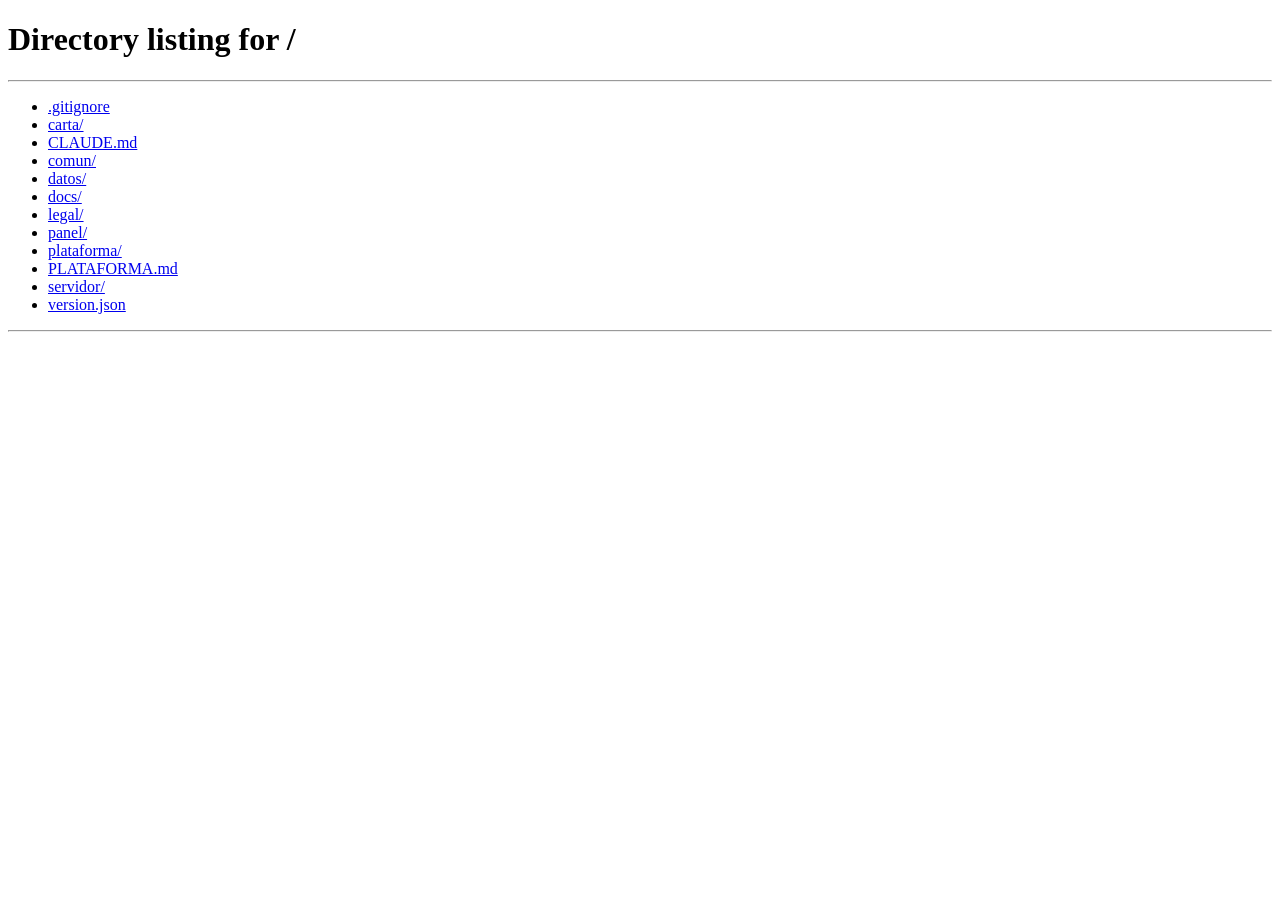
==== commit d794a016: "Web v36: recuperar contraseña y bienvenida con Supabase, correos con la imagen del bar Encargo de Au" ====
--- a/carta/index.html
+++ b/carta/index.html
@@ -14,7 +14,7 @@
    con ?v=N (otra dirección, así que llega la nueva). Al publicar una
    versión: subir VERSION_WEB aquí, en carta/ y panel/, los ?v= de los
    archivos y el número de version.json. */
-var VERSION_WEB = 30;
+var VERSION_WEB = 36;
 (function(){ try {
   fetch('../version.json?t=' + Date.now(), { cache: 'no-store' })
     .then(function(r){ return r.ok ? r.json() : null; })
@@ -39,7 +39,7 @@
      recordó la última vez; si es la primera, la carta espera a saberlo
      para no enseñar un momento colores que no son del bar. El icono y el
      nombre para instalar la carta en el móvil también son de cada bar. -->
-<script src="../comun/aspecto.js?v=30"></script>
+<script src="../comun/aspecto.js?v=36"></script>
 <script>
 (function(){
   var info = null;
@@ -49,8 +49,8 @@
 </script>
 
 <title>Carta digital</title>
-<link rel="stylesheet" href="../comun/estilos.css?v=30">
-<link rel="stylesheet" href="carta.css?v=30">
+<link rel="stylesheet" href="../comun/estilos.css?v=36">
+<link rel="stylesheet" href="carta.css?v=36">
 </head>
 <body>
 
@@ -63,6 +63,15 @@
       <div class="head-extra">
         <p class="hero-line">&nbsp;</p>
       </div>
+      <!-- Letra grande y buscador (v31, opciones del bar letra_grande y buscador) -->
+      <button type="button" class="herr herr-letra" id="letraBtn" hidden aria-pressed="false" aria-label="Letra más grande">A<span>+</span></button>
+      <button type="button" class="herr herr-buscar" id="buscarBtn" hidden aria-label="Buscar en la carta"><svg viewBox="0 0 24 24" width="20" height="20" aria-hidden="true"><circle cx="10.5" cy="10.5" r="6.5" fill="none" stroke="currentColor" stroke-width="2.2"/><path d="M15.5 15.5L21 21" stroke="currentColor" stroke-width="2.4" stroke-linecap="round"/></svg></button>
+    </div>
+
+    <div class="buscador" id="buscador" hidden>
+      <svg viewBox="0 0 24 24" width="18" height="18" aria-hidden="true"><circle cx="10.5" cy="10.5" r="6.5" fill="none" stroke="currentColor" stroke-width="2.2"/><path d="M15.5 15.5L21 21" stroke="currentColor" stroke-width="2.4" stroke-linecap="round"/></svg>
+      <input type="search" id="buscarInput" placeholder="Busca un plato o una bebida" autocomplete="off" autocorrect="off" autocapitalize="off" spellcheck="false" enterkeyhint="search" aria-label="Buscar en la carta">
+      <button type="button" id="buscarCerrar" aria-label="Cerrar el buscador">✕</button>
     </div>
 
     <div class="cat-tabs-wrap">
@@ -76,7 +85,7 @@
     <!-- Líneas del pie de cada bar (ajustes.pie en la base) -->
     <div id="barPie"></div>
     <div class="legal-enlace" id="legalEnlace" hidden><a id="legalLink" href="../legal/">Aviso legal y privacidad</a></div>
-    <div class="version">Carta v30</div>
+    <div class="version">Carta v36</div>
     <div class="firma"><a href="https://www.autonomialab.es" target="_blank" rel="noopener">Carta digital por <b>autonomIA Lab</b></a></div>
   </footer>
 </div>
@@ -87,9 +96,10 @@
   <button class="top-send" id="bottomSendBtn">Enviar pedido a barra</button>
   <div class="dock">
     <div class="dock-inner">
-      <div>
-        <div class="lbl" id="cartCountLbl">0 líneas</div>
-        <div class="amt" id="cartTotalLbl">0,00€</div>
+      <!-- Sin subtotal desde la v33 (a petición de Carlos): el hueco se queda vacío -->
+      <div class="dock-hueco" aria-hidden="true">
+        <div class="lbl">&nbsp;</div>
+        <div class="amt">&nbsp;</div>
       </div>
       <!-- «Llamar al camarero» / «Pedir la cuenta» (opción del bar avisos_mesa, solo con el QR de la mesa) -->
       <button class="llamar" id="llamarBtn" type="button" hidden aria-label="Llamar al camarero o pedir la cuenta"><svg viewBox="0 0 24 24" width="20" height="20" aria-hidden="true"><path d="M6 16V11a6 6 0 0 1 12 0v5l1.5 2h-15zM10 20a2 2 0 0 0 4 0" fill="none" stroke="currentColor" stroke-width="1.9" stroke-linecap="round" stroke-linejoin="round"/></svg><span>CAMARERO</span></button>
@@ -108,7 +118,7 @@
   <div class="panel-body" id="panelBody"></div>
   <div class="panel-foot">
     <div class="barcode"></div>
-    <div class="total-row"><span id="txtTotal">TOTAL CUENTA</span><span class="amt" id="panelTotal">0,00 €</span></div>
+    <div class="total-row"><span><span id="txtTotal">TOTAL CUENTA</span><small class="total-sub" id="totalSub" hidden>de este móvil</small></span><span class="amt" id="panelTotal">0,00 €</span></div>
     <button class="send-btn" id="sendBtn">ENVIAR PEDIDO A BARRA</button>
     <!-- El mismo «CAMARERO» de la barra de abajo, también dentro del tique (v20) -->
     <button class="llamar-tique" id="llamarTiqueBtn" type="button" hidden aria-label="Llamar al camarero o pedir la cuenta"><svg viewBox="0 0 24 24" width="18" height="18" aria-hidden="true"><path d="M6 16V11a6 6 0 0 1 12 0v5l1.5 2h-15zM10 20a2 2 0 0 0 4 0" fill="none" stroke="currentColor" stroke-width="1.9" stroke-linecap="round" stroke-linejoin="round"/></svg><span>CAMARERO</span></button>
@@ -134,7 +144,7 @@
   </div>
 </div>
 
-<script src="../comun/datos.js?v=30"></script>
-<script src="carta.js?v=30"></script>
+<script src="../comun/datos.js?v=36"></script>
+<script src="carta.js?v=36"></script>
 </body>
 </html>
--- a/carta/carta.css
+++ b/carta/carta.css
@@ -621,3 +621,89 @@
 .bv-mesa{ font-family:var(--font-texto); font-size:11px; font-weight:700; letter-spacing:.16em; text-transform:uppercase; color:var(--acento-texto, var(--orange)); margin-bottom:4px; }
 .bv-pasos{ margin:14px 0 18px; padding-left:22px; font-family:var(--font-texto); font-size:15px; line-height:1.5; color:var(--ink); }
 .bv-pasos li{ margin:6px 0; }
+
+/* =====================================================================
+   CARTA MÁS FÁCIL, ENTREGA 2 (v31): opciones del bar, apagadas por defecto
+   ===================================================================== */
+/* Botones de arriba: «A+» (letra grande) a la izquierda y lupa a la derecha */
+.ticket-head{ position:relative; }
+.ticket-head.con-herr{ padding-left:58px !important; padding-right:58px !important; }
+.herr{ position:absolute; top:14px; width:42px; height:42px; display:flex; align-items:center; justify-content:center; padding:0; border-radius:50%; background:transparent; color:var(--sobre-principal); border:1.5px solid rgba(var(--sobre-principal-rgb, 255,255,255),.45); font-family:var(--font-texto); font-size:16px; font-weight:700; line-height:1; cursor:pointer; -webkit-tap-highlight-color:transparent; }
+.herr[hidden]{ display:none !important; }
+.herr:active{ background:rgba(var(--sobre-principal-rgb, 255,255,255),.14); }
+.herr-letra{ left:12px; }
+.herr-letra span{ font-size:12px; margin-left:1px; }
+.herr-letra[aria-pressed="true"]{ background:var(--orange); border-color:var(--orange); color:var(--sobre-acento); }
+.herr-buscar{ right:12px; }
+
+/* Buscador: recuadro debajo de la cabecera y resultados en lugar de la pestaña */
+.buscador{ display:flex; align-items:center; gap:8px; margin:0 12px 10px; padding:0 4px 0 12px; background:var(--paper); border-radius:12px; color:var(--ink-soft); }
+.buscador[hidden]{ display:none !important; }
+.buscador input{ flex:1; min-width:0; height:46px; border:0; outline:0; background:transparent; color:var(--ink); font-family:var(--font-texto); font-size:16px; -webkit-appearance:none; appearance:none; }
+.buscador input::-webkit-search-cancel-button{ display:none; }
+.buscador button{ flex:none; width:40px; height:40px; border:0; border-radius:50%; background:transparent; color:var(--ink); font-size:17px; cursor:pointer; }
+#resultados{ display:none; padding:6px 0 4px; }
+body.buscando #resultados{ display:block; }
+body.buscando .cat-panel{ display:none !important; }
+body.buscando .cat-tab.active{ color:rgba(var(--sobre-principal-rgb, 255,255,255),.68) !important; border-bottom-color:transparent !important; background:transparent !important; }
+.bus-nada{ text-align:center; padding:28px 10px; color:var(--ink-soft); font-family:var(--font-texto); font-size:14px; line-height:1.6; }
+
+/* Pestañas en cuadrícula */
+.cat-tab.tab-cuadricula{ padding-left:14px !important; padding-right:14px !important; }
+.cuadricula{ padding-top:16px !important; }
+.cq-titulo{ font-family:var(--font-titulos); font-size:21px; font-weight:600; letter-spacing:.05em; text-transform:uppercase; color:var(--navy-texto, var(--navy)); margin:4px 0 14px; }
+.cq-grid{ display:grid; grid-template-columns:1fr 1fr; gap:10px; }
+.cq-tile{ position:relative; display:flex; flex-direction:column; justify-content:space-between; gap:8px; min-height:92px; padding:14px 14px 12px; text-align:left; border:1.5px solid var(--line); border-radius:14px; background:var(--paper-2); color:var(--ink); cursor:pointer; -webkit-tap-highlight-color:transparent; }
+.cq-tile:active{ border-color:var(--orange); }
+.cq-nombre{ font-family:var(--font-titulos); font-size:17px; font-weight:600; line-height:1.15; letter-spacing:.02em; color:var(--navy-texto, var(--navy)); overflow-wrap:anywhere; }
+.cq-n{ font-family:var(--font-texto); font-size:12px; color:var(--ink-soft); }
+.cq-tile .tab-badge{ position:absolute; bottom:10px; right:10px; background:var(--orange); color:var(--sobre-acento); min-width:22px; height:22px; font-size:12px; }
+.cq-tile.cq-destacada{ grid-column:1 / -1; min-height:72px; background:var(--navy); border-color:var(--navy); }
+.cq-tile.cq-destacada .cq-nombre{ color:var(--sobre-principal); }
+.cq-tile.cq-destacada .cq-nombre::before{ content:"★ "; color:var(--acento-sobre-principal, var(--orange)); }
+.cq-tile.cq-destacada .cq-n{ color:rgba(var(--sobre-principal-rgb, 255,255,255),.7); }
+.cq-tile.fuera{ opacity:.5; }
+.cq-tile.fuera .cq-n::after{ content:" · ahora no se sirve"; }
+
+/* Lo pedido en tu mesa: al final del tique */
+.mesa-pedida{ margin:18px 0 4px; padding:12px 14px; border:1.5px dashed var(--line); border-radius:12px; background:var(--paper-2); }
+.mp-cab{ display:flex; flex-direction:column; gap:2px; margin-bottom:6px; font-family:var(--font-texto); }
+.mp-cab b{ font-size:11.5px; letter-spacing:.1em; color:var(--navy-texto, var(--navy)); }
+.mp-cab span{ font-size:12px; color:var(--ink-soft); }
+.mesa-pedida .cart-row .cr-name{ font-weight:500 !important; font-size:13.5px !important; }
+.mp-total{ display:flex; justify-content:space-between; margin-top:8px; padding-top:8px; border-top:1px solid var(--line); font-family:var(--font-texto); font-size:14px; font-weight:700; color:var(--navy-texto, var(--navy)); }
+
+/* Letra grande: la carta y el tique, un 20 % más grandes (cada móvil lo recuerda) */
+body.letra-grande #menu, body.letra-grande .panel-body, body.letra-grande .cat-tabs{ zoom:1.2; }
+
+/* Alergias más discretas (v32, a petición de Carlos): sin rojos ni rosas de
+   fondo. Franja y ventana en los colores del bar; en el plato, solo una
+   línea pequeña «Contiene …» con un punto rojo. */
+.alergia-franja, .alergia-franja.activa{ border:1px solid var(--line); border-radius:10px; background:var(--paper-2, #F4F5F7); padding:10px 12px; }
+.alergia-franja b, .alergia-franja.activa b{ display:flex; align-items:center; gap:8px; font-weight:600; color:var(--ink); }
+.alergia-franja b::before{ content:""; flex:none; width:16px; height:16px; border-radius:50%; border:1.5px solid currentColor; opacity:.55;
+  background:linear-gradient(currentColor, currentColor) center 3.5px / 1.5px 5px no-repeat, linear-gradient(currentColor, currentColor) center 10px / 1.5px 1.5px no-repeat; }
+.alergia-franja.activa b::before{ opacity:1; color:var(--navy-texto, var(--navy)); border-color:var(--navy-texto, var(--navy)); }
+.alergia-franja span{ flex:none; color:var(--ink-soft); font-size:12px; }
+.alergia-franja.activa span{ color:var(--navy-texto, var(--navy)); font-weight:600; text-decoration:underline; text-underline-offset:2px; }
+.line-item.con-alergia .li-name, .line-item.con-alergia .li-sublab{ color:var(--ink) !important; }
+.li-alergia{ display:flex; align-items:center; gap:6px; font-size:11.5px; font-weight:600; color:var(--ink-soft); letter-spacing:.01em; margin-top:4px; }
+.li-alergia::before{ content:""; flex:none; width:6px; height:6px; border-radius:50%; background:#C0392B; }
+.li-alergia[hidden]{ display:none !important; }
+.al-op{ position:relative; }
+.al-op.sel{ border-color:var(--navy-texto, var(--navy)); background:color-mix(in srgb, var(--navy) 6%, var(--paper, #fff)); color:var(--ink); font-weight:600; }
+.al-op.sel::after{ content:"✓"; margin-left:auto; font-size:14px; font-weight:700; color:var(--navy-texto, var(--navy)); }
+
+/* Totales del tique con su nombre (v33). La barra de abajo ya no lleva el
+   subtotal: queda su hueco vacío y los botones como estaban. */
+.total-sub{ display:block; font-family:var(--font-texto); font-size:11px; font-weight:500; letter-spacing:.02em; text-transform:none; color:var(--ink-soft); margin-top:2px; }
+.total-sub[hidden]{ display:none !important; }
+.este-pedido{ display:flex; justify-content:space-between; padding:10px 0 2px; font-family:var(--font-texto); font-size:13.5px; font-weight:700; color:var(--ink-soft); }
+
+/* Cobrar por separado y pedidos al camarero (v34, opción cobro_separado) */
+.round-label.est-pagado{ color:#2E7D4F !important; }
+.pedido-camarero{ margin:16px 0 4px; padding:10px 14px 8px; border:1.5px solid var(--line); border-left:4px solid var(--navy); border-radius:12px; background:var(--paper-2); }
+.pedido-camarero .round-label{ margin:0 0 4px; }
+.pc-pie{ display:flex; justify-content:space-between; gap:10px; padding-top:8px; font-family:var(--font-texto); font-size:12px; color:var(--ink-soft); }
+.pc-pie span:last-child{ font-weight:700; white-space:nowrap; }
+.mp-camarero{ font-family:var(--font-texto); font-size:11.5px; font-weight:700; letter-spacing:.06em; color:var(--navy-texto, var(--navy)); margin:10px 0 0; }
